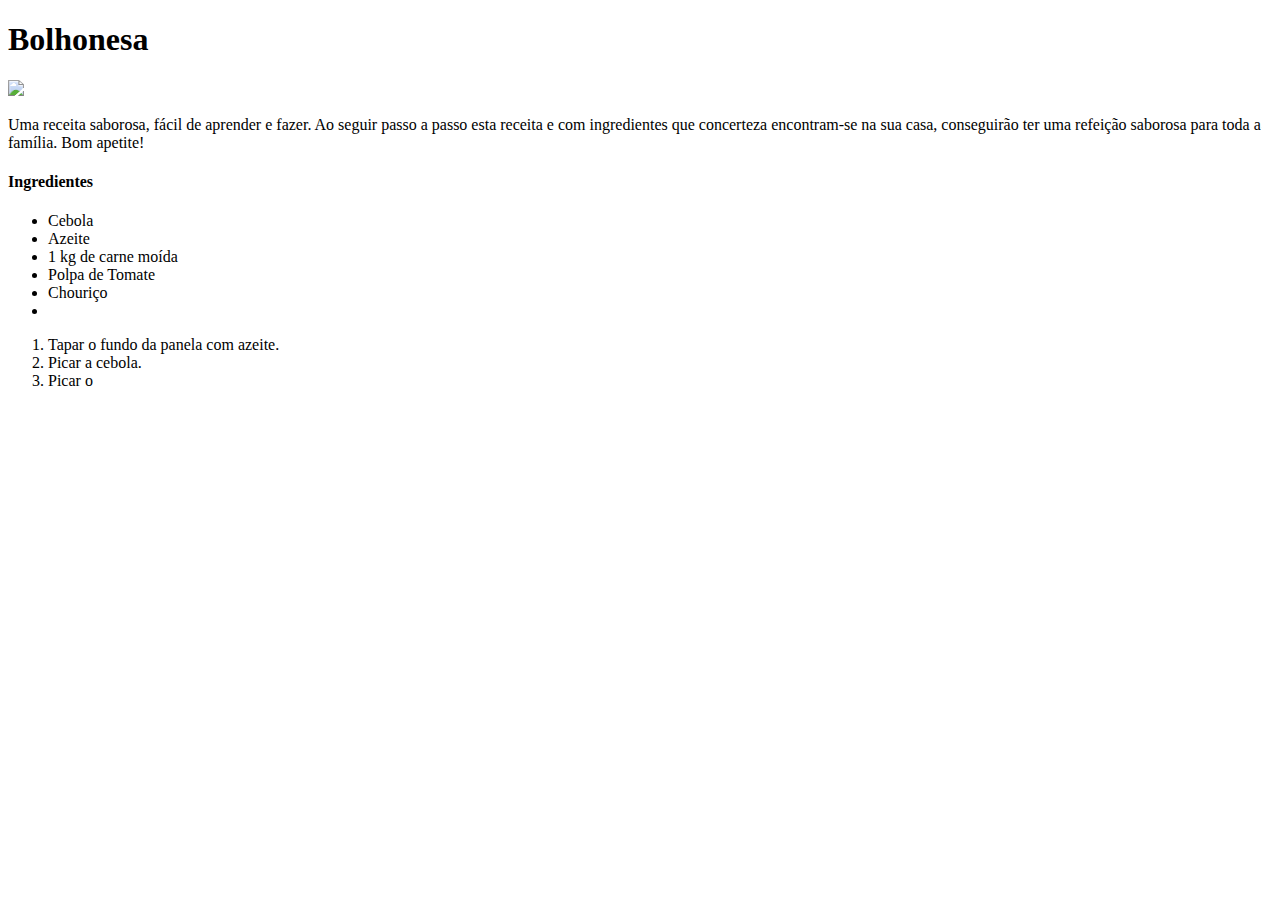
==== recipes/bolhonesa.html @ 95ef4367 "update index create bolonhesa.html create recipes update bolonhesa.html" ====
<!DOCTYPE html>
<html lang="en">
<head>
    <meta charset="UTF-8">
    <meta name="viewport" content="width=device-width, initial-scale=1.0">
    <title>Bolhonesa</title>
</head>
<body>
    <h1>Bolhonesa</h1>
    <img src="https://img.cybercook.com.br/receitas/610/espaguete-com-molho-a-bolonhesa-ou-ragu-bolognese-1-840x480.jpeg?q=75">
    <p>Uma receita saborosa, fácil de aprender e fazer. Ao seguir passo a passo esta receita e com ingredientes que concerteza encontram-se na sua casa, conseguirão ter uma refeição saborosa para toda a família. Bom apetite!</p>
    
    <h4>Ingredientes</h4>
    <ul>
        <li>Cebola</li>
        <li>Azeite</li>
        <li>1 kg de carne moída</li>
        <li>Polpa de Tomate</li>
        <li>Chouriço</li>
        <li></li>
    </ul>
    <ol>
        <li>Tapar o fundo da panela com azeite.</li>
        <li>Picar a cebola.</li>
        <li>Picar o </li>





        
    </ol>
</body>
</html>
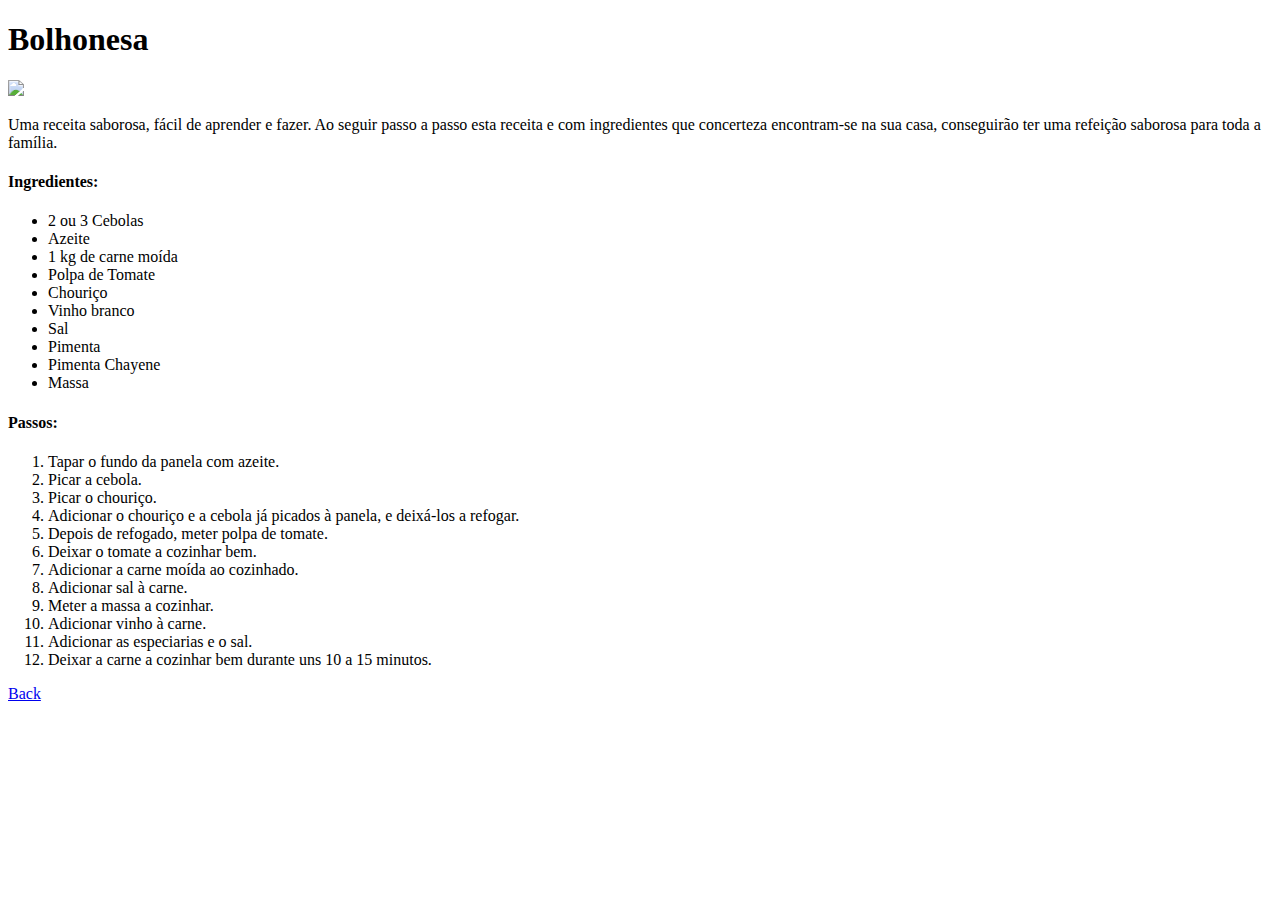
==== commit 2ccf2330: "Added links at index Create Chilli-de-carne.html updated and finished bolhonesa.html" ====
--- a/recipes/bolhonesa.html
+++ b/recipes/bolhonesa.html
@@ -8,27 +8,39 @@
 <body>
     <h1>Bolhonesa</h1>
     <img src="https://img.cybercook.com.br/receitas/610/espaguete-com-molho-a-bolonhesa-ou-ragu-bolognese-1-840x480.jpeg?q=75">
-    <p>Uma receita saborosa, fácil de aprender e fazer. Ao seguir passo a passo esta receita e com ingredientes que concerteza encontram-se na sua casa, conseguirão ter uma refeição saborosa para toda a família. Bom apetite!</p>
+    <p>Uma receita saborosa, fácil de aprender e fazer. Ao seguir passo a passo esta receita e com ingredientes que 
+        concerteza encontram-se na sua casa, conseguirão ter uma refeição saborosa para toda a família.</p>
     
-    <h4>Ingredientes</h4>
+    <h4>Ingredientes:</h4>
     <ul>
-        <li>Cebola</li>
+        <li>2 ou 3 Cebolas</li>
         <li>Azeite</li>
         <li>1 kg de carne moída</li>
         <li>Polpa de Tomate</li>
         <li>Chouriço</li>
-        <li></li>
+        <li>Vinho branco</li>
+        <li>Sal</li>
+        <li>Pimenta</li>
+        <li>Pimenta Chayene</li>
+        <li>Massa</li>
     </ul>
+    
+    <h4>Passos:</h4>
     <ol>
         <li>Tapar o fundo da panela com azeite.</li>
         <li>Picar a cebola.</li>
-        <li>Picar o </li>
+        <li>Picar o chouriço.</li>
+        <li>Adicionar o chouriço e a cebola já picados à panela, e deixá-los a refogar.</li>
+        <li>Depois de refogado, meter polpa de tomate.</li>
+        <li>Deixar o tomate a cozinhar bem.</li>
+        <li>Adicionar a carne moída ao cozinhado.</li>
+        <li>Adicionar sal à carne.</li>
+        <li>Meter a massa a cozinhar.</li>
+        <li>Adicionar vinho à carne.</li>
+        <li>Adicionar as especiarias e o sal.</li>
+        <li>Deixar a carne a cozinhar bem durante uns 10 a 15 minutos.</li>
+    </ol>
 
-
-
-
-
-        
-    </ol>
+    <a href="/index.html">Back</a>
 </body>
 </html>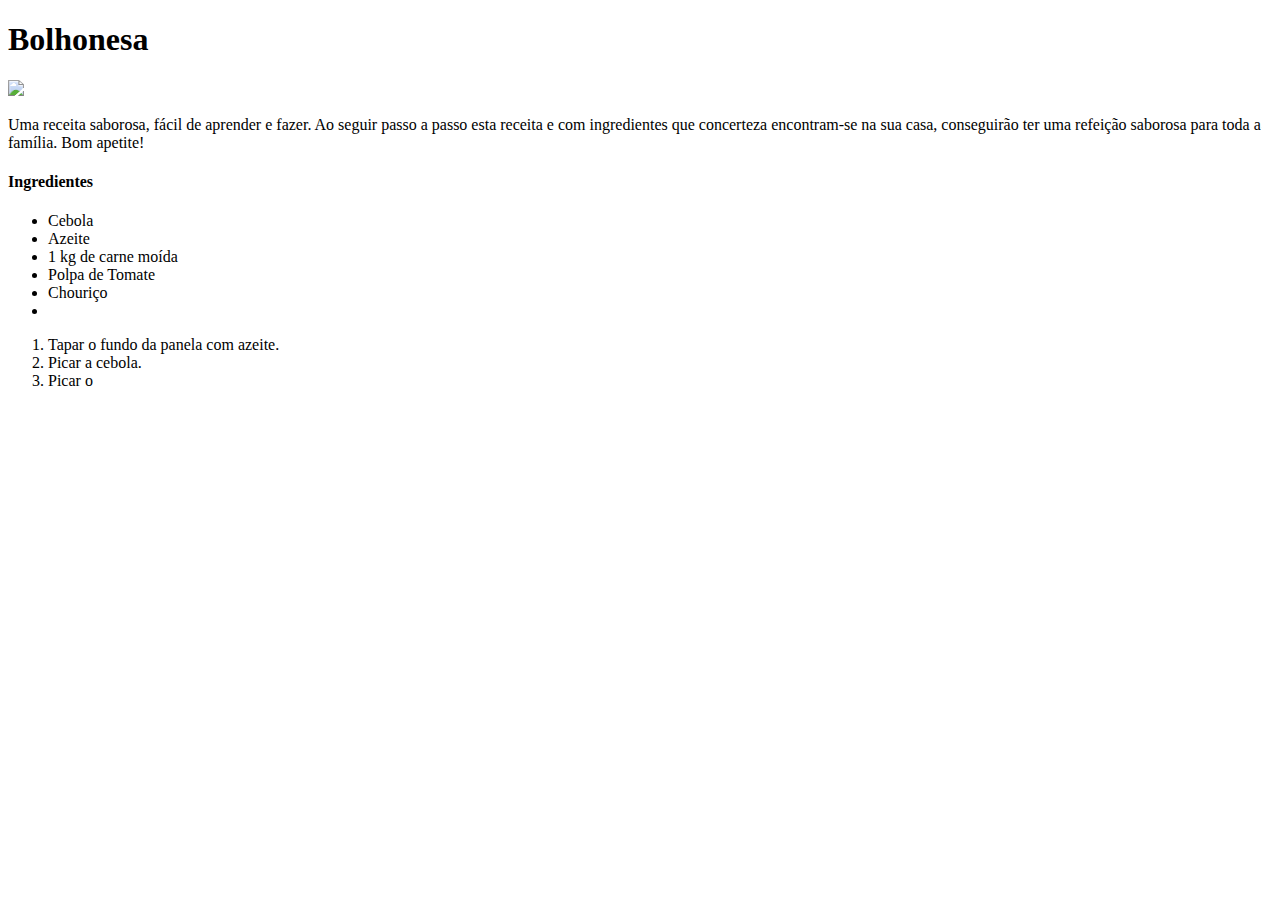
==== commit a987a3fc: "Merge pull request #1 from oliviabelbut/dev" ====
--- a/recipes/bolhonesa.html
+++ b/recipes/bolhonesa.html
@@ -8,39 +8,27 @@
 <body>
     <h1>Bolhonesa</h1>
     <img src="https://img.cybercook.com.br/receitas/610/espaguete-com-molho-a-bolonhesa-ou-ragu-bolognese-1-840x480.jpeg?q=75">
-    <p>Uma receita saborosa, fácil de aprender e fazer. Ao seguir passo a passo esta receita e com ingredientes que 
-        concerteza encontram-se na sua casa, conseguirão ter uma refeição saborosa para toda a família.</p>
+    <p>Uma receita saborosa, fácil de aprender e fazer. Ao seguir passo a passo esta receita e com ingredientes que concerteza encontram-se na sua casa, conseguirão ter uma refeição saborosa para toda a família. Bom apetite!</p>
     
-    <h4>Ingredientes:</h4>
+    <h4>Ingredientes</h4>
     <ul>
-        <li>2 ou 3 Cebolas</li>
+        <li>Cebola</li>
         <li>Azeite</li>
         <li>1 kg de carne moída</li>
         <li>Polpa de Tomate</li>
         <li>Chouriço</li>
-        <li>Vinho branco</li>
-        <li>Sal</li>
-        <li>Pimenta</li>
-        <li>Pimenta Chayene</li>
-        <li>Massa</li>
+        <li></li>
     </ul>
-    
-    <h4>Passos:</h4>
     <ol>
         <li>Tapar o fundo da panela com azeite.</li>
         <li>Picar a cebola.</li>
-        <li>Picar o chouriço.</li>
-        <li>Adicionar o chouriço e a cebola já picados à panela, e deixá-los a refogar.</li>
-        <li>Depois de refogado, meter polpa de tomate.</li>
-        <li>Deixar o tomate a cozinhar bem.</li>
-        <li>Adicionar a carne moída ao cozinhado.</li>
-        <li>Adicionar sal à carne.</li>
-        <li>Meter a massa a cozinhar.</li>
-        <li>Adicionar vinho à carne.</li>
-        <li>Adicionar as especiarias e o sal.</li>
-        <li>Deixar a carne a cozinhar bem durante uns 10 a 15 minutos.</li>
+        <li>Picar o </li>
+
+
+
+
+
+        
     </ol>
-
-    <a href="/index.html">Back</a>
 </body>
 </html>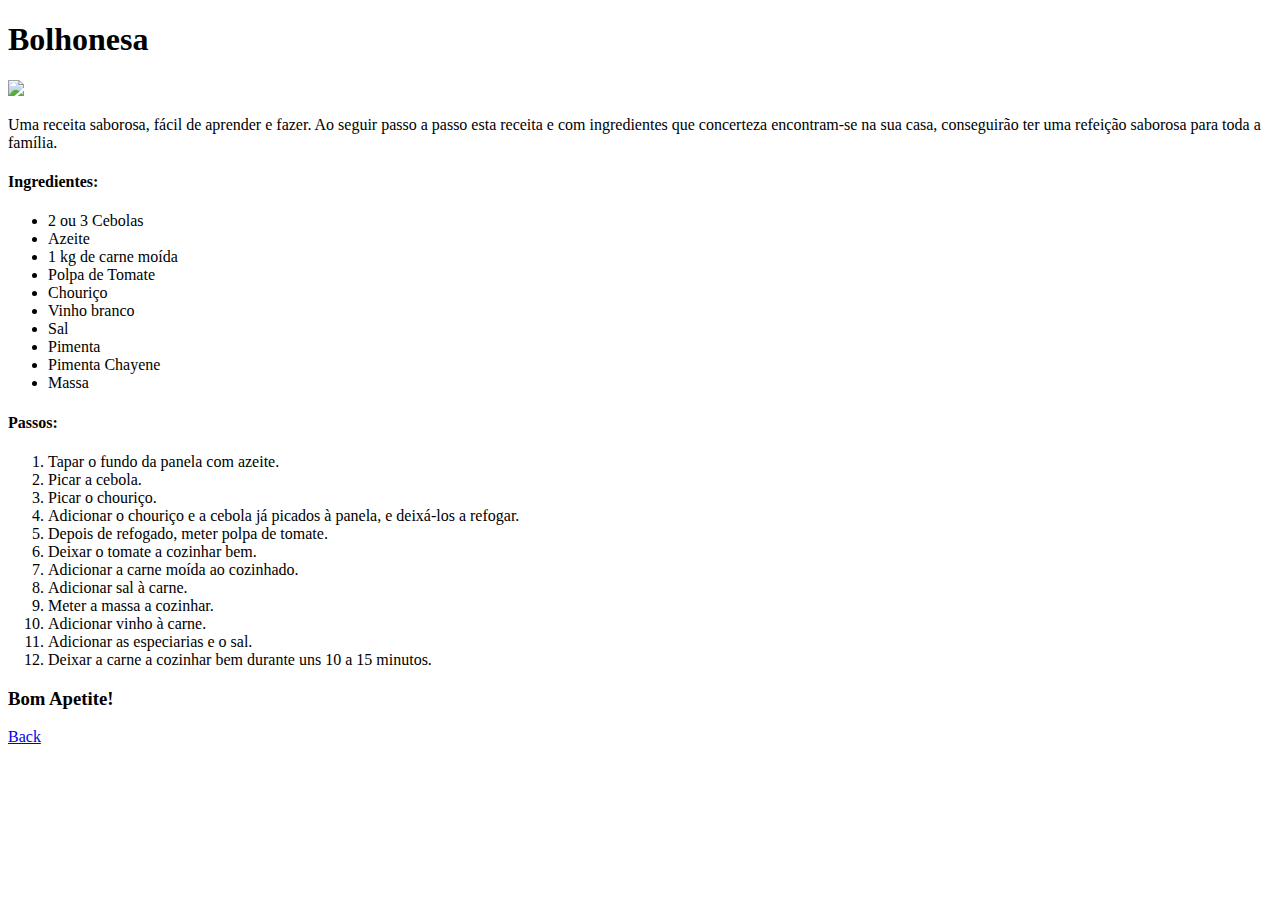
==== commit 3eaf9828: "Organized better the index file Finished the Chilli de carne file Added Bom apetite at the bolhonesa" ====
--- a/recipes/bolhonesa.html
+++ b/recipes/bolhonesa.html
@@ -8,27 +8,41 @@
 <body>
     <h1>Bolhonesa</h1>
     <img src="https://img.cybercook.com.br/receitas/610/espaguete-com-molho-a-bolonhesa-ou-ragu-bolognese-1-840x480.jpeg?q=75">
-    <p>Uma receita saborosa, fácil de aprender e fazer. Ao seguir passo a passo esta receita e com ingredientes que concerteza encontram-se na sua casa, conseguirão ter uma refeição saborosa para toda a família. Bom apetite!</p>
+    <p>Uma receita saborosa, fácil de aprender e fazer. Ao seguir passo a passo esta receita e com ingredientes que 
+        concerteza encontram-se na sua casa, conseguirão ter uma refeição saborosa para toda a família.</p>
     
-    <h4>Ingredientes</h4>
+    <h4>Ingredientes:</h4>
     <ul>
-        <li>Cebola</li>
+        <li>2 ou 3 Cebolas</li>
         <li>Azeite</li>
         <li>1 kg de carne moída</li>
         <li>Polpa de Tomate</li>
         <li>Chouriço</li>
-        <li></li>
+        <li>Vinho branco</li>
+        <li>Sal</li>
+        <li>Pimenta</li>
+        <li>Pimenta Chayene</li>
+        <li>Massa</li>
     </ul>
+    
+    <h4>Passos:</h4>
     <ol>
         <li>Tapar o fundo da panela com azeite.</li>
         <li>Picar a cebola.</li>
-        <li>Picar o </li>
+        <li>Picar o chouriço.</li>
+        <li>Adicionar o chouriço e a cebola já picados à panela, e deixá-los a refogar.</li>
+        <li>Depois de refogado, meter polpa de tomate.</li>
+        <li>Deixar o tomate a cozinhar bem.</li>
+        <li>Adicionar a carne moída ao cozinhado.</li>
+        <li>Adicionar sal à carne.</li>
+        <li>Meter a massa a cozinhar.</li>
+        <li>Adicionar vinho à carne.</li>
+        <li>Adicionar as especiarias e o sal.</li>
+        <li>Deixar a carne a cozinhar bem durante uns 10 a 15 minutos.</li>
+    </ol>
 
+    <h3>Bom Apetite!</h3>
 
-
-
-
-        
-    </ol>
+    <a href="/index.html">Back</a>
 </body>
 </html>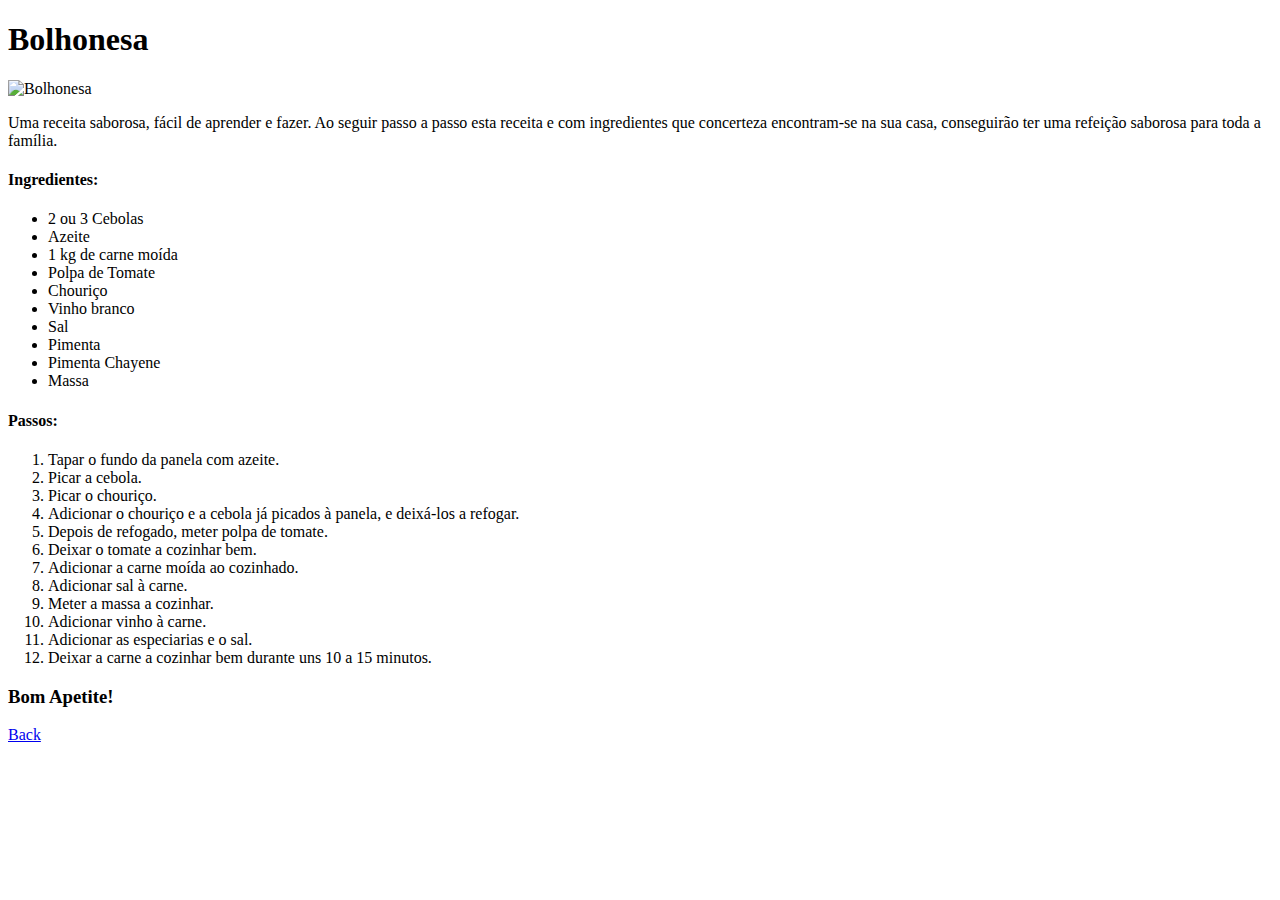
==== commit 4dce67df: "Create directory Images Add new file of an Images Updated Chilli-de-carne.html Updated bolhonesa.htm" ====
--- a/recipes/bolhonesa.html
+++ b/recipes/bolhonesa.html
@@ -7,7 +7,7 @@
 </head>
 <body>
     <h1>Bolhonesa</h1>
-    <img src="https://img.cybercook.com.br/receitas/610/espaguete-com-molho-a-bolonhesa-ou-ragu-bolognese-1-840x480.jpeg?q=75">
+    <img src="https://img.cybercook.com.br/receitas/610/espaguete-com-molho-a-bolonhesa-ou-ragu-bolognese-1-840x480.jpeg?q=75" alt="Bolhonesa">
     <p>Uma receita saborosa, fácil de aprender e fazer. Ao seguir passo a passo esta receita e com ingredientes que 
         concerteza encontram-se na sua casa, conseguirão ter uma refeição saborosa para toda a família.</p>
     
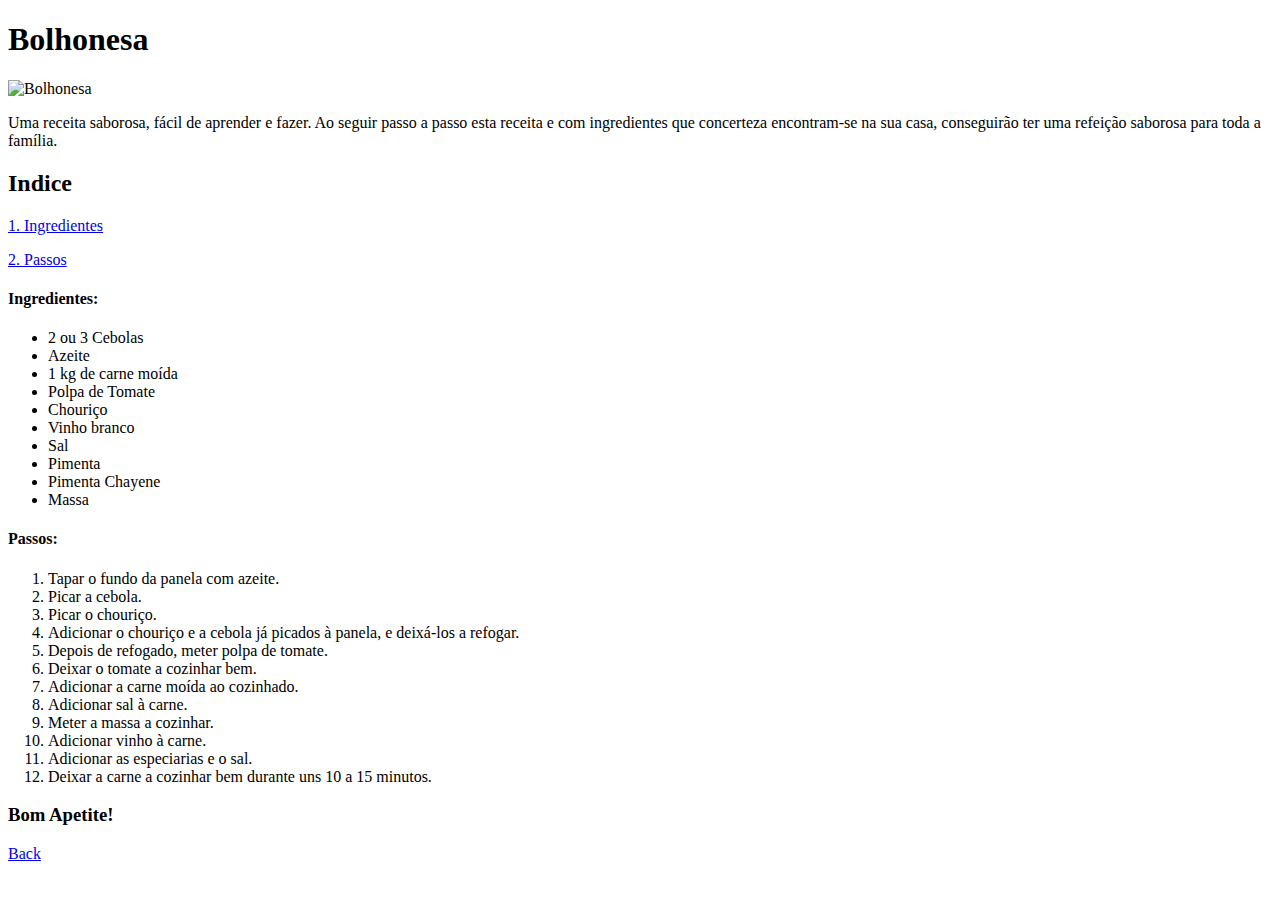
==== commit e9290120: "update" ====
--- a/recipes/bolhonesa.html
+++ b/recipes/bolhonesa.html
@@ -11,7 +11,11 @@
     <p>Uma receita saborosa, fácil de aprender e fazer. Ao seguir passo a passo esta receita e com ingredientes que 
         concerteza encontram-se na sua casa, conseguirão ter uma refeição saborosa para toda a família.</p>
     
-    <h4>Ingredientes:</h4>
+        <h2>Indice</h2>
+        <p><a href="#Ingredientes">1. Ingredientes</a></p>
+        <p><a href="#Passos">2. Passos</a></p>
+
+    <h4 id="Ingredientes">Ingredientes:</h4>
     <ul>
         <li>2 ou 3 Cebolas</li>
         <li>Azeite</li>
@@ -25,7 +29,7 @@
         <li>Massa</li>
     </ul>
     
-    <h4>Passos:</h4>
+    <h4 id="Passos">Passos:</h4>
     <ol>
         <li>Tapar o fundo da panela com azeite.</li>
         <li>Picar a cebola.</li>
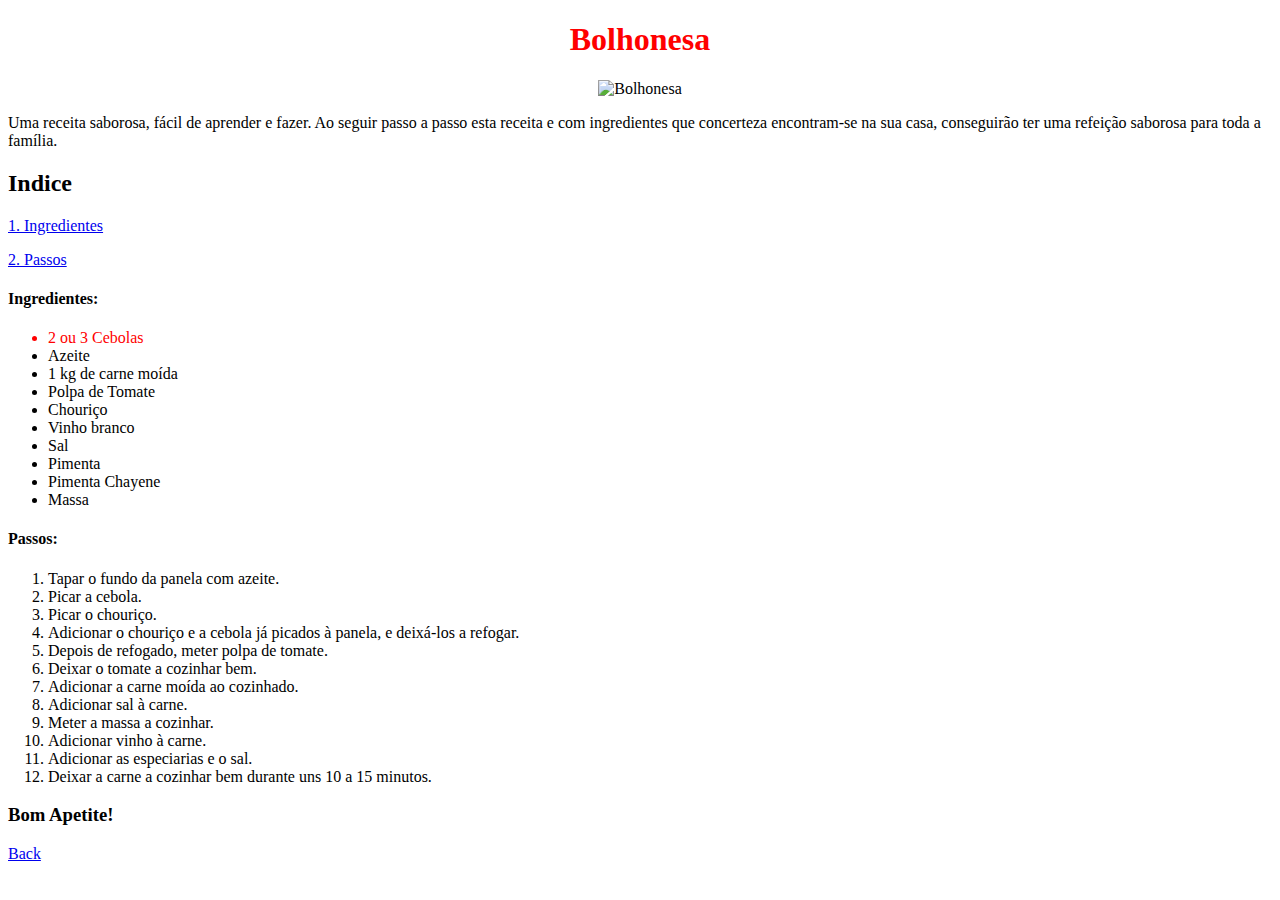
==== commit 3a066715: "Started css" ====
--- a/recipes/bolhonesa.html
+++ b/recipes/bolhonesa.html
@@ -4,10 +4,14 @@
     <meta charset="UTF-8">
     <meta name="viewport" content="width=device-width, initial-scale=1.0">
     <title>Bolhonesa</title>
+    <link rel="stylesheet" href="bolhonesa.css">
 </head>
 <body>
     <h1>Bolhonesa</h1>
-    <img src="https://img.cybercook.com.br/receitas/610/espaguete-com-molho-a-bolonhesa-ou-ragu-bolognese-1-840x480.jpeg?q=75" alt="Bolhonesa">
+    <div>
+        <img src="https://img.cybercook.com.br/receitas/610/espaguete-com-molho-a-bolonhesa-ou-ragu-bolognese-1-840x480.jpeg?q=75" alt="Bolhonesa">
+    </div>
+    
     <p>Uma receita saborosa, fácil de aprender e fazer. Ao seguir passo a passo esta receita e com ingredientes que 
         concerteza encontram-se na sua casa, conseguirão ter uma refeição saborosa para toda a família.</p>
     
@@ -17,7 +21,7 @@
 
     <h4 id="Ingredientes">Ingredientes:</h4>
     <ul>
-        <li>2 ou 3 Cebolas</li>
+        <li class="linha1">2 ou 3 Cebolas</li>
         <li>Azeite</li>
         <li>1 kg de carne moída</li>
         <li>Polpa de Tomate</li>
--- a/recipes/bolhonesa.css
+++ b/recipes/bolhonesa.css
@@ -0,0 +1,17 @@
+h1 {
+    color: rgb(255, 0, 0);
+    text-align: center;
+}
+
+img {
+    height: 400px;
+    width: 700px;
+}
+
+div{
+    text-align: center;
+}
+
+.linha1{
+    color: red;
+}